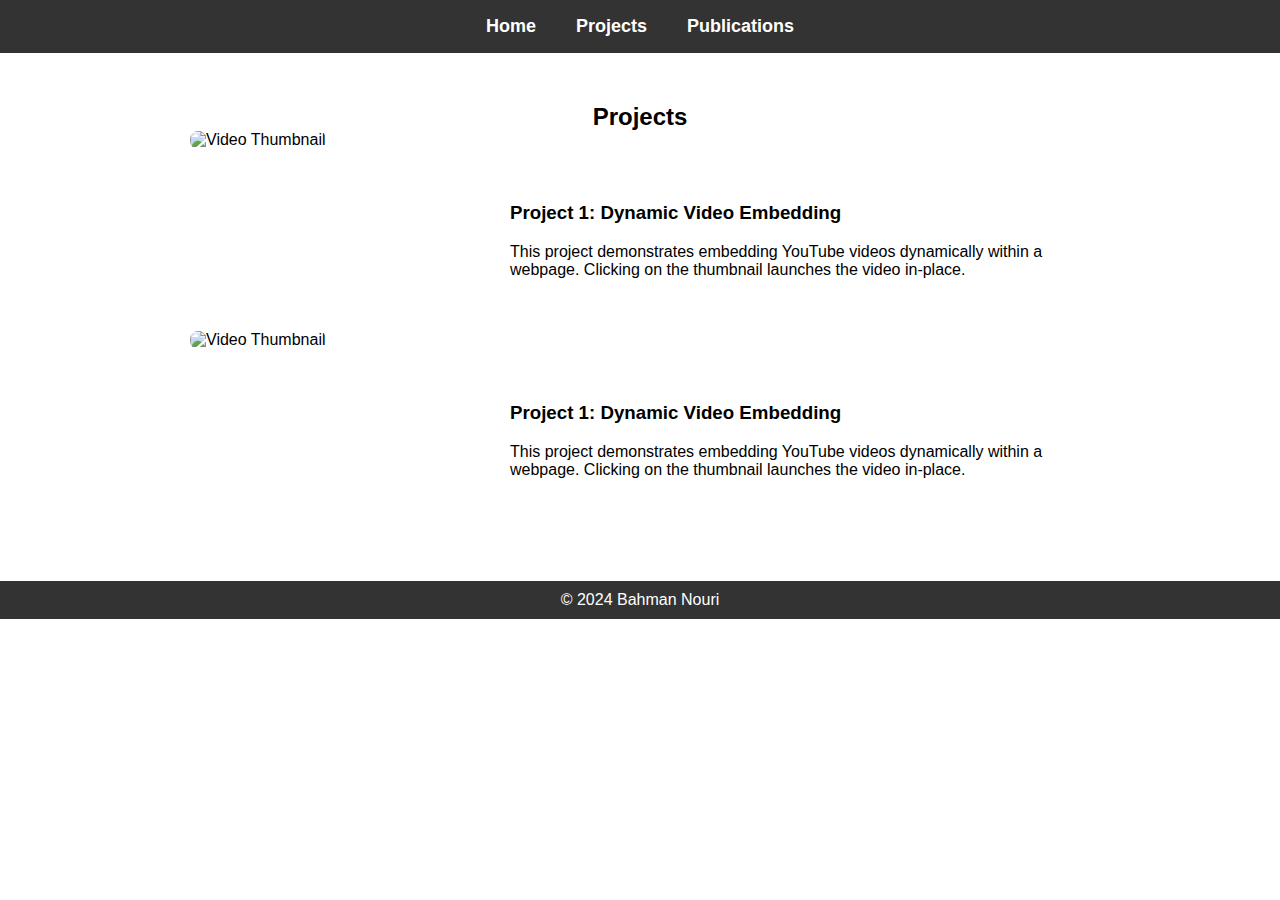
==== projects.html @ 9829e32b "Update projects.html" ====
<!DOCTYPE html>
<html lang="en">
<head>
    <meta charset="UTF-8">
    <meta name="viewport" content="width=device-width, initial-scale=1.0">
    <title>Projects - Bahman Nouri Portfolio</title>
    <style>
        body, h1, h2, p { margin: 0; padding: 0; font-family: Arial, sans-serif; }
        .navbar { background-color: #333; display: flex; justify-content: center; }
        .navbar a { color: white; padding: 16px 20px; text-decoration: none; font-size: 18px; font-weight: bold; }
        .navbar a:hover { background-color: #ddd; color: black; }
        section { padding: 50px; text-align: center; }
        .project-item {
            display: flex;
            gap: 20px;
            align-items: center;
            margin-bottom: 30px;
            max-width: 900px;
            margin: auto;
            text-align: left;
        }
        .video-container {
            width: 300px;
            height: 200px;
            cursor: pointer;
            position: relative;
        }
        .video-thumbnail {
            width: 100%;
            height: 100%;
            border-radius: 8px;
        }
        .project-info {
            flex: 1;
        }
        footer { background-color: #333; color: white; padding: 10px 0; text-align: center; }
    </style>
</head>
<body>
    <!-- Navigation Bar -->
    <div class="navbar">
        <a href="index.html">Home</a>
        <a href="projects.html">Projects</a>
        <a href="publications.html">Publications</a>
    </div>

    <!-- Projects Section -->
    <section>
        <h2>Projects</h2>

        <!-- Project Item 1 -->
        <div class="project-item">
            <div class="video-container" onclick="playVideo('L3KKiEi6-8w', this)">
                <img src="https://img.youtube.com/vi/L3KKiEi6-8w/hqdefault.jpg" alt="Video Thumbnail" class="video-thumbnail">
            </div>
            <div class="project-info">
                <h3>Project 1: Dynamic Video Embedding</h3>
                <p>This project demonstrates embedding YouTube videos dynamically within a webpage. Clicking on the thumbnail launches the video in-place.</p>
            </div>
        </div>

                <!-- Project Item 2 -->
        <div class="project-item">
            <div class="video-container" onclick="playVideo('L3KKiEi6-8w', this)">
                <img src="https://www.youtube.com/watch?v=Vcbp6ZmbPNo" alt="Video Thumbnail" class="video-thumbnail">
            </div>
            <div class="project-info">
                <h3>Project 1: Dynamic Video Embedding</h3>
                <p>This project demonstrates embedding YouTube videos dynamically within a webpage. Clicking on the thumbnail launches the video in-place.</p>
            </div>
        </div>
        <!-- Add more project items below as needed -->
    </section>

    <!-- Footer -->
    <footer>
        <p>&copy; 2024 Bahman Nouri</p>
    </footer>

    <script>
        // Function to replace thumbnail with embedded video player on click
        function playVideo(videoId, container) {
            const videoPlayer = document.createElement("iframe");
            videoPlayer.width = "300";
            videoPlayer.height = "200";
            videoPlayer.src = `https://www.youtube.com/embed/${videoId}?autoplay=1`;
            videoPlayer.frameBorder = "0";
            videoPlayer.allow = "accelerometer; autoplay; clipboard-write; encrypted-media; gyroscope; picture-in-picture";
            videoPlayer.allowFullscreen = true;

            // Replace the thumbnail container with the video player
            container.replaceWith(videoPlayer);
        }
    </script>
</body>
</html>
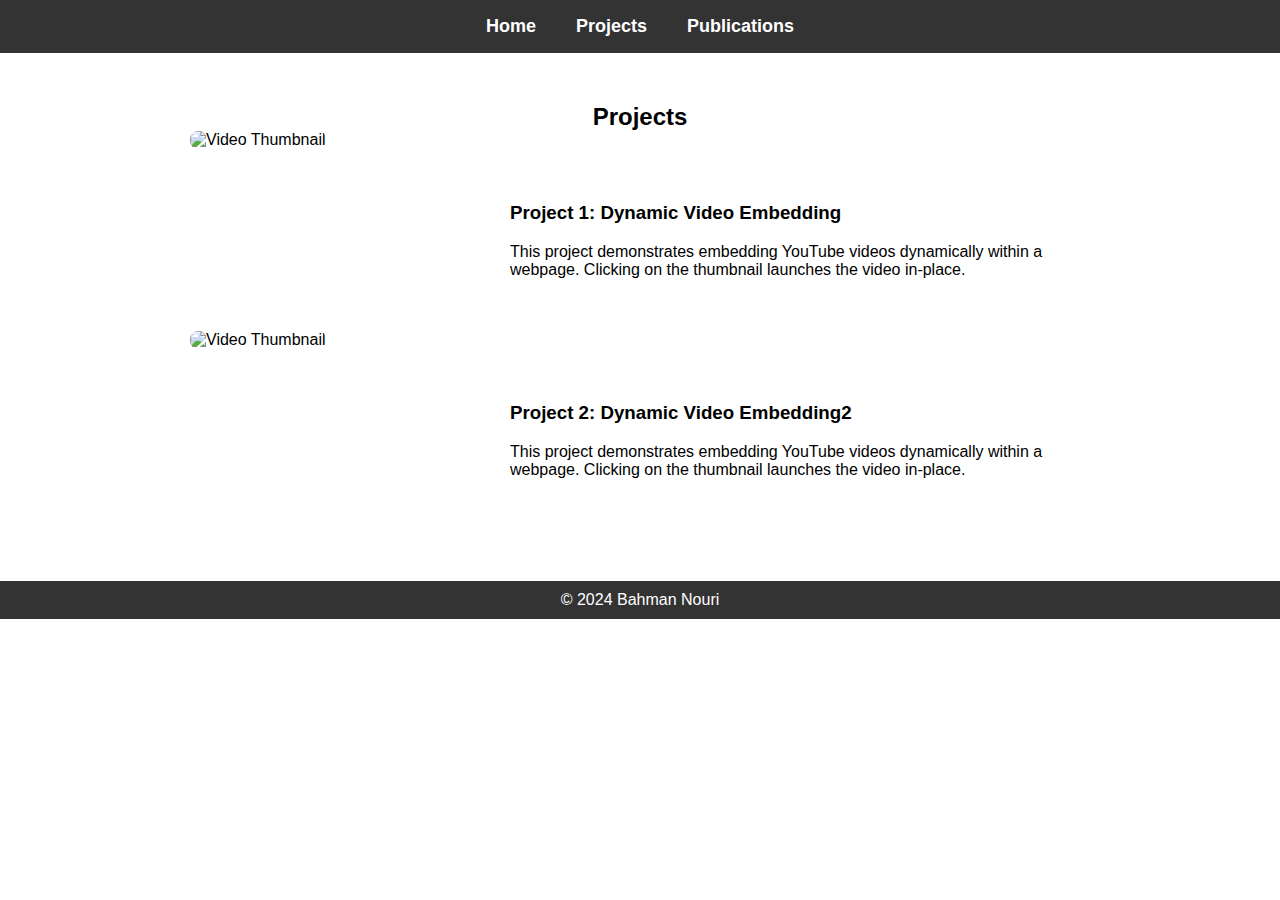
==== commit a24dc1e4: "Update projects.html" ====
--- a/projects.html
+++ b/projects.html
@@ -65,7 +65,7 @@
                 <img src="https://www.youtube.com/watch?v=Vcbp6ZmbPNo" alt="Video Thumbnail" class="video-thumbnail">
             </div>
             <div class="project-info">
-                <h3>Project 1: Dynamic Video Embedding</h3>
+                <h3>Project 2: Dynamic Video Embedding2 </h3>
                 <p>This project demonstrates embedding YouTube videos dynamically within a webpage. Clicking on the thumbnail launches the video in-place.</p>
             </div>
         </div>
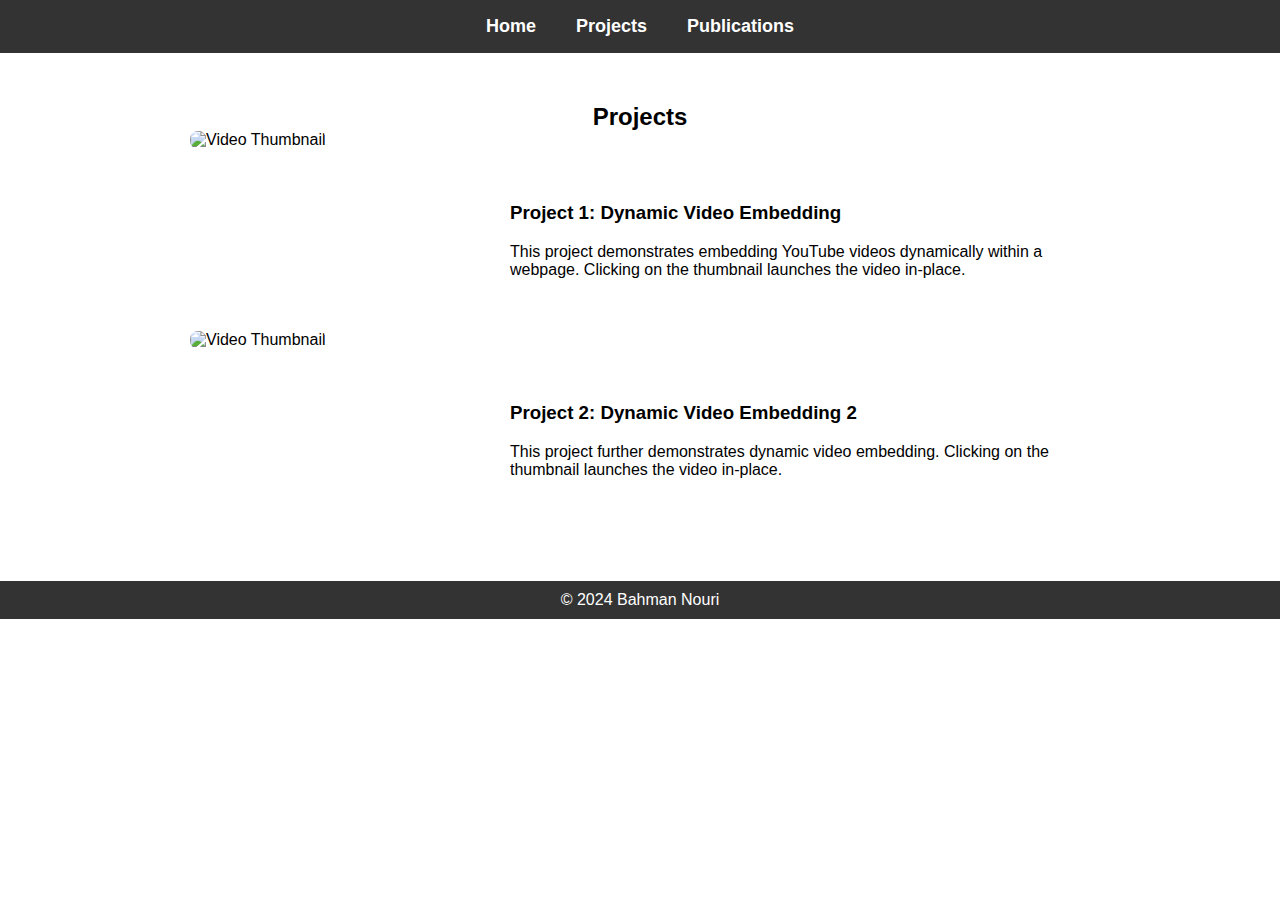
==== commit 1311e398: "Update projects.html" ====
--- a/projects.html
+++ b/projects.html
@@ -11,24 +11,14 @@
         .navbar a:hover { background-color: #ddd; color: black; }
         section { padding: 50px; text-align: center; }
         .project-item {
-            display: flex;
-            gap: 20px;
-            align-items: center;
-            margin-bottom: 30px;
-            max-width: 900px;
-            margin: auto;
-            text-align: left;
+            display: flex; gap: 20px; align-items: center; margin-bottom: 30px; 
+            max-width: 900px; margin: auto; text-align: left;
         }
         .video-container {
-            width: 300px;
-            height: 200px;
-            cursor: pointer;
-            position: relative;
+            width: 300px; height: 200px; cursor: pointer; position: relative;
         }
         .video-thumbnail {
-            width: 100%;
-            height: 100%;
-            border-radius: 8px;
+            width: 100%; height: 100%; border-radius: 8px;
         }
         .project-info {
             flex: 1;
@@ -59,17 +49,16 @@
             </div>
         </div>
 
-                <!-- Project Item 2 -->
+        <!-- Project Item 2 -->
         <div class="project-item">
-            <div class="video-container" onclick="playVideo('L3KKiEi6-8w', this)">
-                <img src="https://www.youtube.com/watch?v=Vcbp6ZmbPNo" alt="Video Thumbnail" class="video-thumbnail">
+            <div class="video-container" onclick="playVideo('Vcbp6ZmbPNo', this)">
+                <img src="https://img.youtube.com/vi/Vcbp6ZmbPNo/hqdefault.jpg" alt="Video Thumbnail" class="video-thumbnail">
             </div>
             <div class="project-info">
-                <h3>Project 2: Dynamic Video Embedding2 </h3>
-                <p>This project demonstrates embedding YouTube videos dynamically within a webpage. Clicking on the thumbnail launches the video in-place.</p>
+                <h3>Project 2: Dynamic Video Embedding 2</h3>
+                <p>This project further demonstrates dynamic video embedding. Clicking on the thumbnail launches the video in-place.</p>
             </div>
         </div>
-        <!-- Add more project items below as needed -->
     </section>
 
     <!-- Footer -->
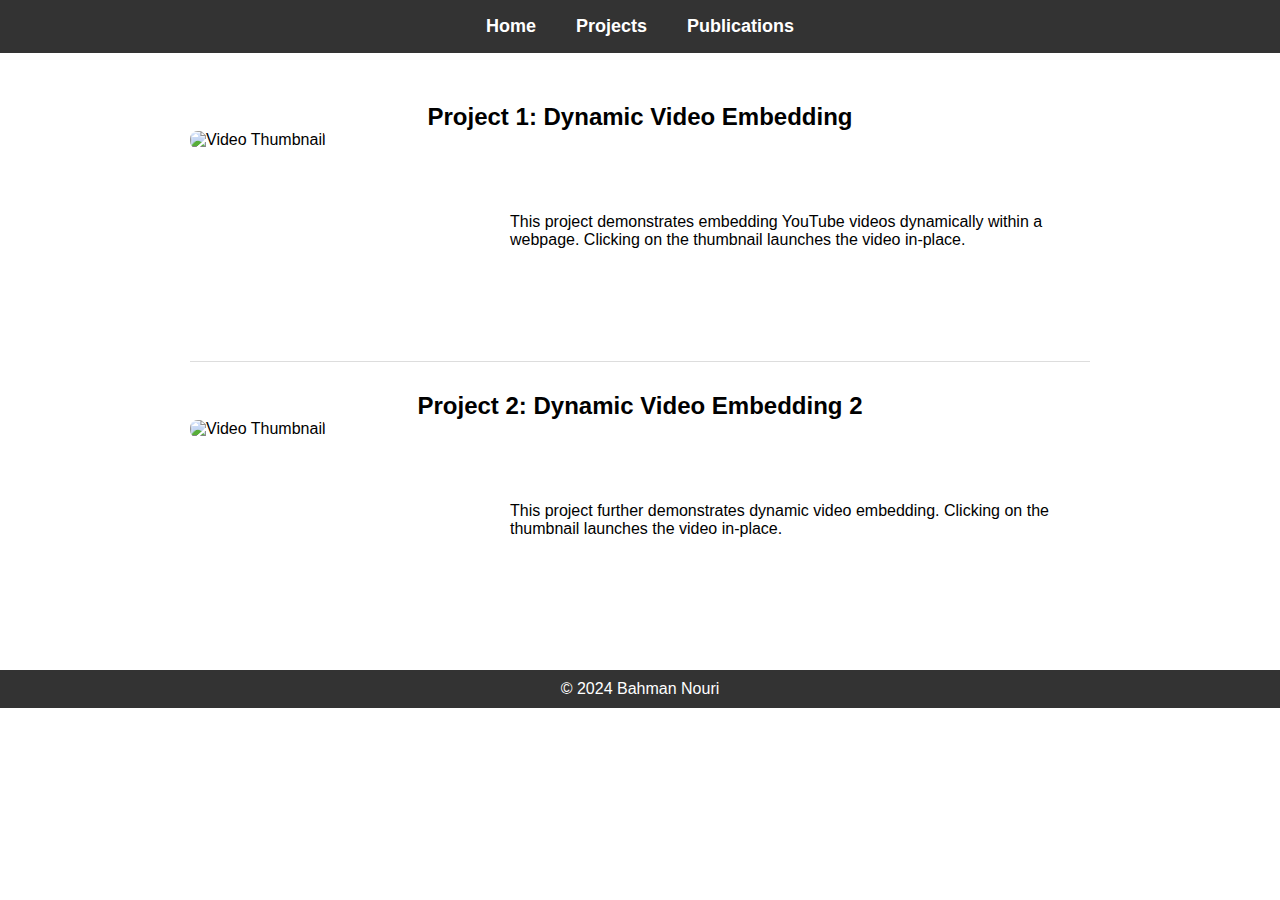
==== commit cffc198f: "Update projects.html" ====
--- a/projects.html
+++ b/projects.html
@@ -11,19 +11,37 @@
         .navbar a:hover { background-color: #ddd; color: black; }
         section { padding: 50px; text-align: center; }
         .project-item {
-            display: flex; gap: 20px; align-items: center; margin-bottom: 30px; 
-            max-width: 900px; margin: auto; text-align: left;
+            display: flex;
+            gap: 20px;
+            align-items: center;
+            margin-bottom: 30px;
+            max-width: 900px;
+            margin: auto;
+            text-align: left;
         }
         .video-container {
-            width: 300px; height: 200px; cursor: pointer; position: relative;
+            width: 300px;
+            height: 200px;
+            cursor: pointer;
+            position: relative;
         }
         .video-thumbnail {
-            width: 100%; height: 100%; border-radius: 8px;
+            width: 100%;
+            height: 100%;
+            border-radius: 8px;
         }
         .project-info {
             flex: 1;
         }
         footer { background-color: #333; color: white; padding: 10px 0; text-align: center; }
+        .divider {
+            height: 1px;
+            background-color: #ddd;
+            margin: 30px 0;
+            max-width: 900px;
+            margin-left: auto;
+            margin-right: auto;
+        }
     </style>
 </head>
 <body>
@@ -36,26 +54,26 @@
 
     <!-- Projects Section -->
     <section>
-        <h2>Projects</h2>
-
         <!-- Project Item 1 -->
+        <h2>Project 1: Dynamic Video Embedding</h2>
         <div class="project-item">
             <div class="video-container" onclick="playVideo('L3KKiEi6-8w', this)">
                 <img src="https://img.youtube.com/vi/L3KKiEi6-8w/hqdefault.jpg" alt="Video Thumbnail" class="video-thumbnail">
             </div>
             <div class="project-info">
-                <h3>Project 1: Dynamic Video Embedding</h3>
                 <p>This project demonstrates embedding YouTube videos dynamically within a webpage. Clicking on the thumbnail launches the video in-place.</p>
             </div>
         </div>
 
+        <div class="divider"></div>
+
         <!-- Project Item 2 -->
+        <h2>Project 2: Dynamic Video Embedding 2</h2>
         <div class="project-item">
             <div class="video-container" onclick="playVideo('Vcbp6ZmbPNo', this)">
                 <img src="https://img.youtube.com/vi/Vcbp6ZmbPNo/hqdefault.jpg" alt="Video Thumbnail" class="video-thumbnail">
             </div>
             <div class="project-info">
-                <h3>Project 2: Dynamic Video Embedding 2</h3>
                 <p>This project further demonstrates dynamic video embedding. Clicking on the thumbnail launches the video in-place.</p>
             </div>
         </div>
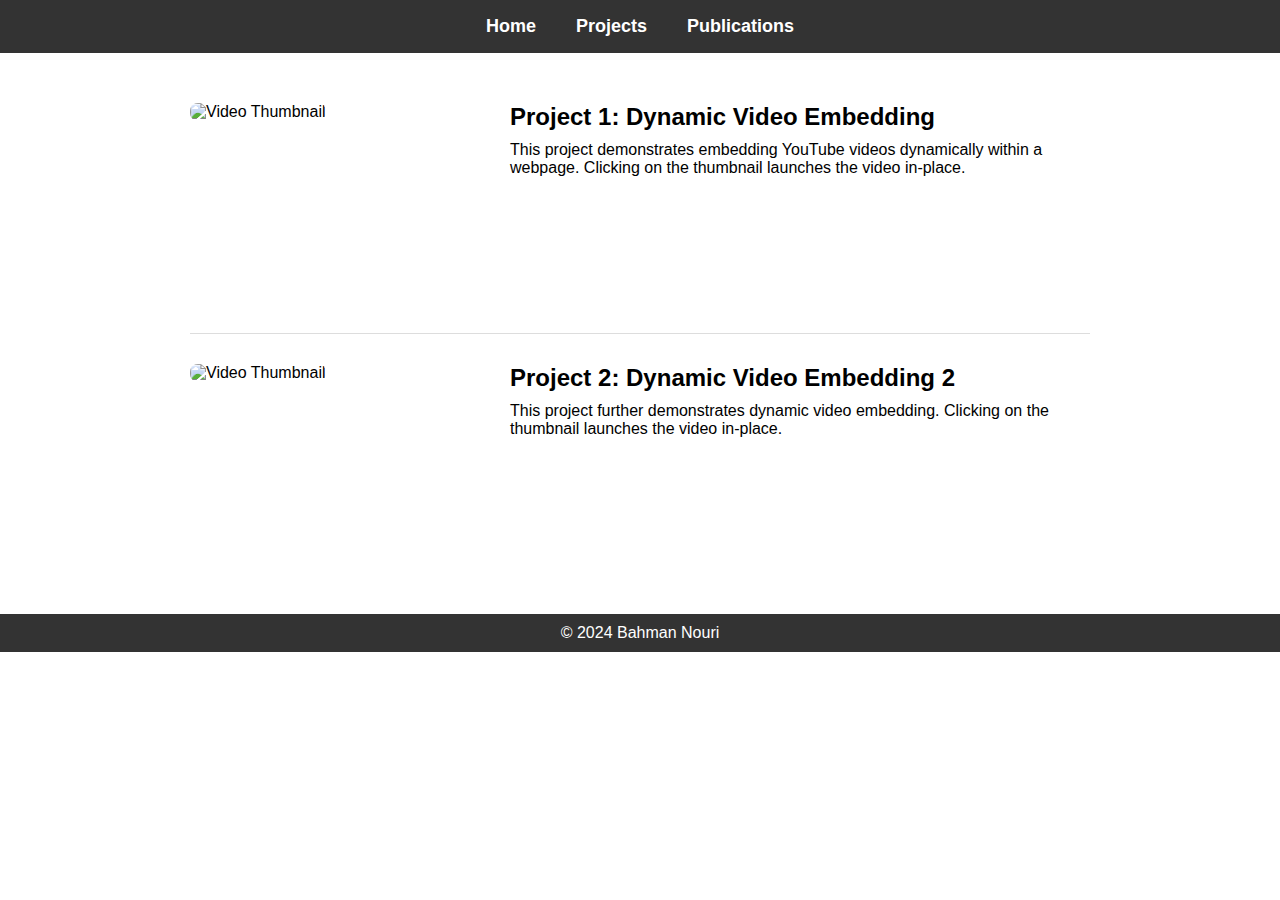
==== commit bc3f7072: "Update projects.html" ====
--- a/projects.html
+++ b/projects.html
@@ -9,11 +9,11 @@
         .navbar { background-color: #333; display: flex; justify-content: center; }
         .navbar a { color: white; padding: 16px 20px; text-decoration: none; font-size: 18px; font-weight: bold; }
         .navbar a:hover { background-color: #ddd; color: black; }
-        section { padding: 50px; text-align: center; }
+        section { padding: 50px; }
         .project-item {
             display: flex;
             gap: 20px;
-            align-items: center;
+            align-items: flex-start;
             margin-bottom: 30px;
             max-width: 900px;
             margin: auto;
@@ -32,8 +32,16 @@
         }
         .project-info {
             flex: 1;
+            display: flex;
+            flex-direction: column;
+            align-items: flex-start;
+            justify-content: flex-start;
         }
-        footer { background-color: #333; color: white; padding: 10px 0; text-align: center; }
+        .project-title {
+            font-size: 1.5em;
+            font-weight: bold;
+            margin-bottom: 10px;
+        }
         .divider {
             height: 1px;
             background-color: #ddd;
@@ -42,6 +50,7 @@
             margin-left: auto;
             margin-right: auto;
         }
+        footer { background-color: #333; color: white; padding: 10px 0; text-align: center; }
     </style>
 </head>
 <body>
@@ -55,12 +64,12 @@
     <!-- Projects Section -->
     <section>
         <!-- Project Item 1 -->
-        <h2>Project 1: Dynamic Video Embedding</h2>
         <div class="project-item">
             <div class="video-container" onclick="playVideo('L3KKiEi6-8w', this)">
                 <img src="https://img.youtube.com/vi/L3KKiEi6-8w/hqdefault.jpg" alt="Video Thumbnail" class="video-thumbnail">
             </div>
             <div class="project-info">
+                <div class="project-title">Project 1: Dynamic Video Embedding</div>
                 <p>This project demonstrates embedding YouTube videos dynamically within a webpage. Clicking on the thumbnail launches the video in-place.</p>
             </div>
         </div>
@@ -68,12 +77,12 @@
         <div class="divider"></div>
 
         <!-- Project Item 2 -->
-        <h2>Project 2: Dynamic Video Embedding 2</h2>
         <div class="project-item">
             <div class="video-container" onclick="playVideo('Vcbp6ZmbPNo', this)">
                 <img src="https://img.youtube.com/vi/Vcbp6ZmbPNo/hqdefault.jpg" alt="Video Thumbnail" class="video-thumbnail">
             </div>
             <div class="project-info">
+                <div class="project-title">Project 2: Dynamic Video Embedding 2</div>
                 <p>This project further demonstrates dynamic video embedding. Clicking on the thumbnail launches the video in-place.</p>
             </div>
         </div>
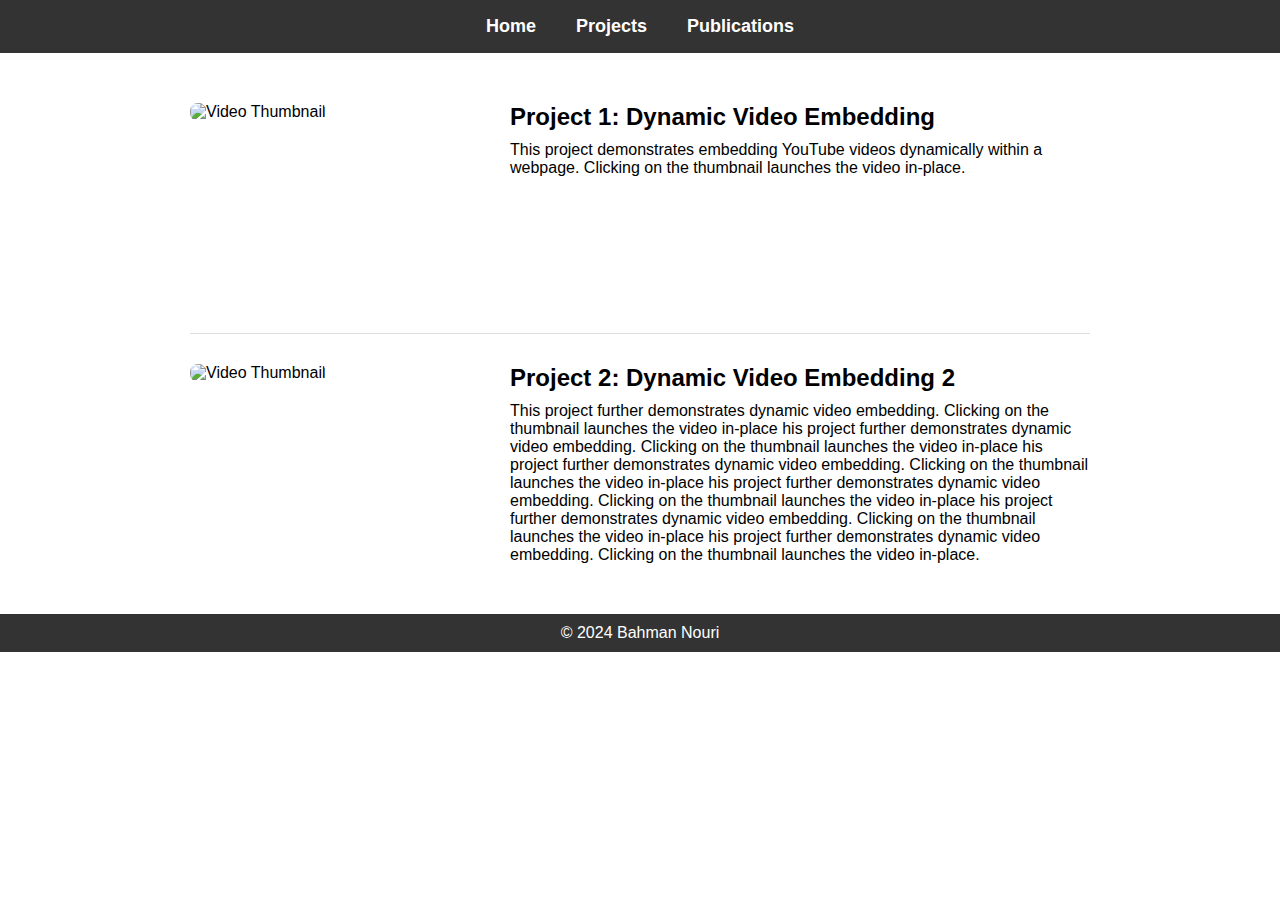
==== commit ed1678e2: "Update projects.html" ====
--- a/projects.html
+++ b/projects.html
@@ -83,7 +83,7 @@
             </div>
             <div class="project-info">
                 <div class="project-title">Project 2: Dynamic Video Embedding 2</div>
-                <p>This project further demonstrates dynamic video embedding. Clicking on the thumbnail launches the video in-place.</p>
+                <p>This project further demonstrates dynamic video embedding. Clicking on the thumbnail launches the video in-place his project further demonstrates dynamic video embedding. Clicking on the thumbnail launches the video in-place his project further demonstrates dynamic video embedding. Clicking on the thumbnail launches the video in-place his project further demonstrates dynamic video embedding. Clicking on the thumbnail launches the video in-place his project further demonstrates dynamic video embedding. Clicking on the thumbnail launches the video in-place his project further demonstrates dynamic video embedding. Clicking on the thumbnail launches the video in-place.</p>
             </div>
         </div>
     </section>
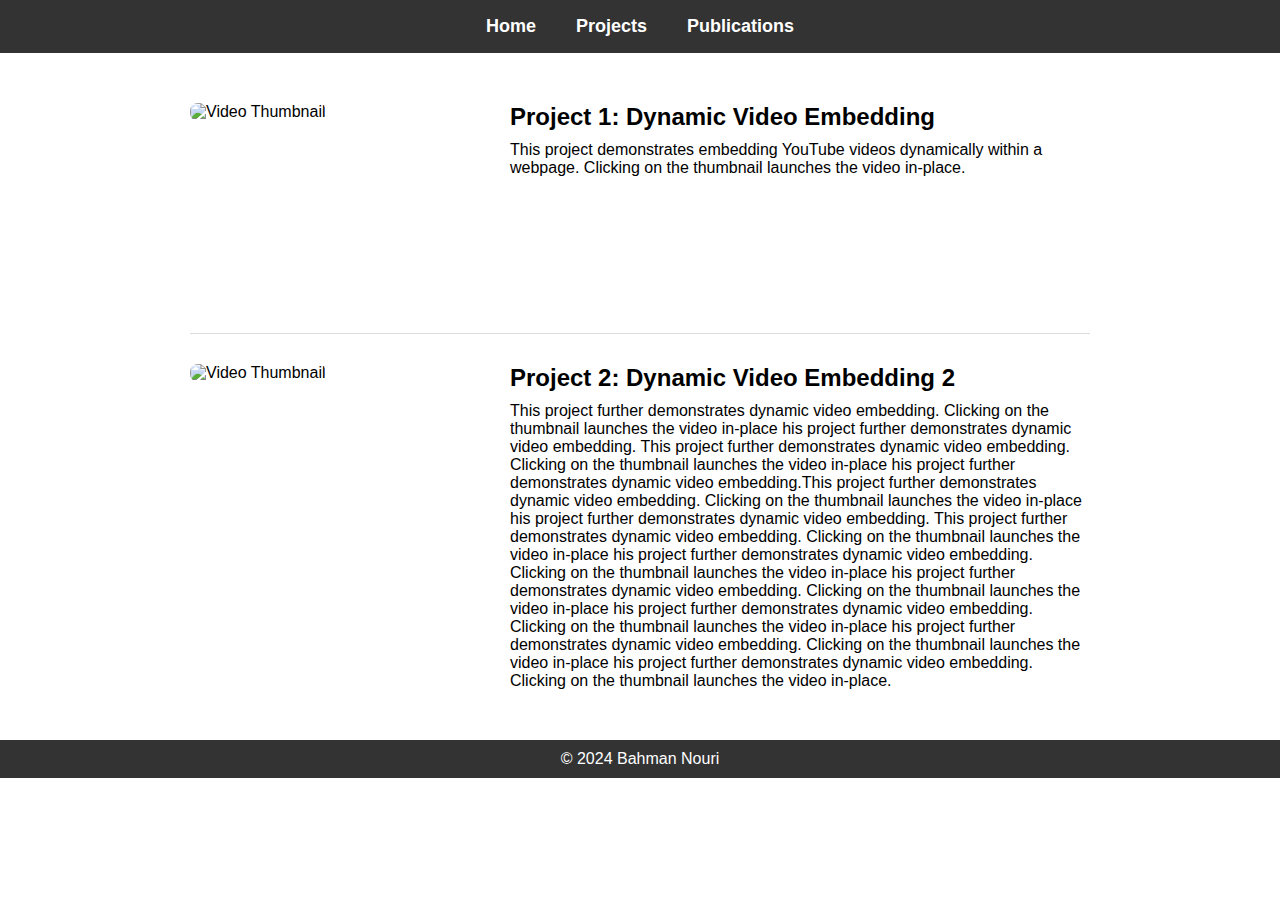
==== commit 1bdb32a5: "Update projects.html" ====
--- a/projects.html
+++ b/projects.html
@@ -83,7 +83,7 @@
             </div>
             <div class="project-info">
                 <div class="project-title">Project 2: Dynamic Video Embedding 2</div>
-                <p>This project further demonstrates dynamic video embedding. Clicking on the thumbnail launches the video in-place his project further demonstrates dynamic video embedding. Clicking on the thumbnail launches the video in-place his project further demonstrates dynamic video embedding. Clicking on the thumbnail launches the video in-place his project further demonstrates dynamic video embedding. Clicking on the thumbnail launches the video in-place his project further demonstrates dynamic video embedding. Clicking on the thumbnail launches the video in-place his project further demonstrates dynamic video embedding. Clicking on the thumbnail launches the video in-place.</p>
+                <p>This project further demonstrates dynamic video embedding. Clicking on the thumbnail launches the video in-place his project further demonstrates dynamic video embedding. This project further demonstrates dynamic video embedding. Clicking on the thumbnail launches the video in-place his project further demonstrates dynamic video embedding.This project further demonstrates dynamic video embedding. Clicking on the thumbnail launches the video in-place his project further demonstrates dynamic video embedding. This project further demonstrates dynamic video embedding. Clicking on the thumbnail launches the video in-place his project further demonstrates dynamic video embedding. Clicking on the thumbnail launches the video in-place his project further demonstrates dynamic video embedding. Clicking on the thumbnail launches the video in-place his project further demonstrates dynamic video embedding. Clicking on the thumbnail launches the video in-place his project further demonstrates dynamic video embedding. Clicking on the thumbnail launches the video in-place his project further demonstrates dynamic video embedding. Clicking on the thumbnail launches the video in-place.</p>
             </div>
         </div>
     </section>
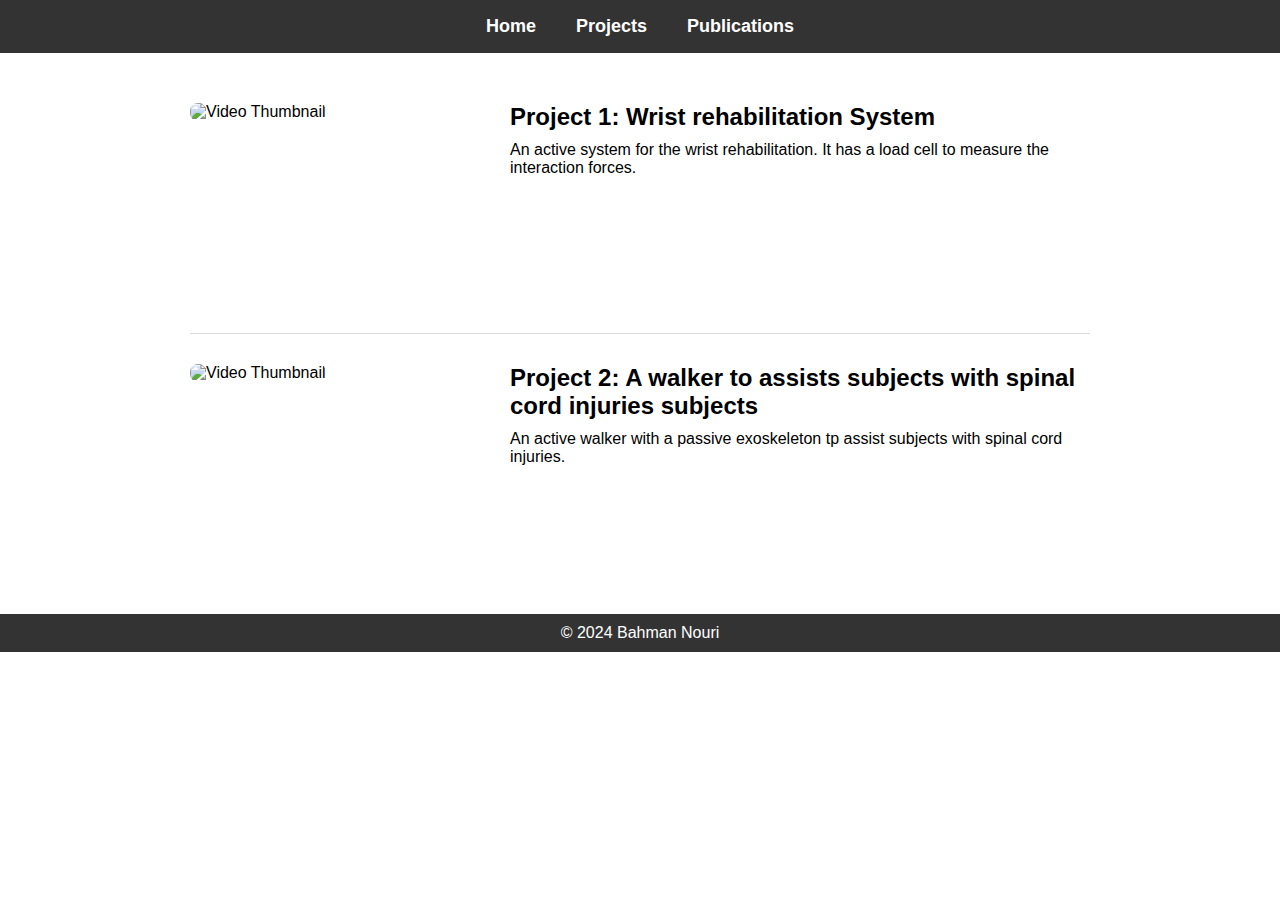
==== commit 07f36e03: "Update projects.html" ====
--- a/projects.html
+++ b/projects.html
@@ -69,8 +69,8 @@
                 <img src="https://img.youtube.com/vi/L3KKiEi6-8w/hqdefault.jpg" alt="Video Thumbnail" class="video-thumbnail">
             </div>
             <div class="project-info">
-                <div class="project-title">Project 1: Dynamic Video Embedding</div>
-                <p>This project demonstrates embedding YouTube videos dynamically within a webpage. Clicking on the thumbnail launches the video in-place.</p>
+                <div class="project-title">Project 1: Wrist rehabilitation System</div>
+                <p>An active system for the wrist rehabilitation. It has a load cell to measure the interaction forces.</p>
             </div>
         </div>
 
@@ -82,8 +82,8 @@
                 <img src="https://img.youtube.com/vi/Vcbp6ZmbPNo/hqdefault.jpg" alt="Video Thumbnail" class="video-thumbnail">
             </div>
             <div class="project-info">
-                <div class="project-title">Project 2: Dynamic Video Embedding 2</div>
-                <p>This project further demonstrates dynamic video embedding. Clicking on the thumbnail launches the video in-place his project further demonstrates dynamic video embedding. This project further demonstrates dynamic video embedding. Clicking on the thumbnail launches the video in-place his project further demonstrates dynamic video embedding.This project further demonstrates dynamic video embedding. Clicking on the thumbnail launches the video in-place his project further demonstrates dynamic video embedding. This project further demonstrates dynamic video embedding. Clicking on the thumbnail launches the video in-place his project further demonstrates dynamic video embedding. Clicking on the thumbnail launches the video in-place his project further demonstrates dynamic video embedding. Clicking on the thumbnail launches the video in-place his project further demonstrates dynamic video embedding. Clicking on the thumbnail launches the video in-place his project further demonstrates dynamic video embedding. Clicking on the thumbnail launches the video in-place his project further demonstrates dynamic video embedding. Clicking on the thumbnail launches the video in-place.</p>
+                <div class="project-title">Project 2: A walker to assists subjects with spinal cord injuries subjects</div>
+                <p>An active walker with a passive exoskeleton tp assist subjects with spinal cord injuries.</p>
             </div>
         </div>
     </section>
